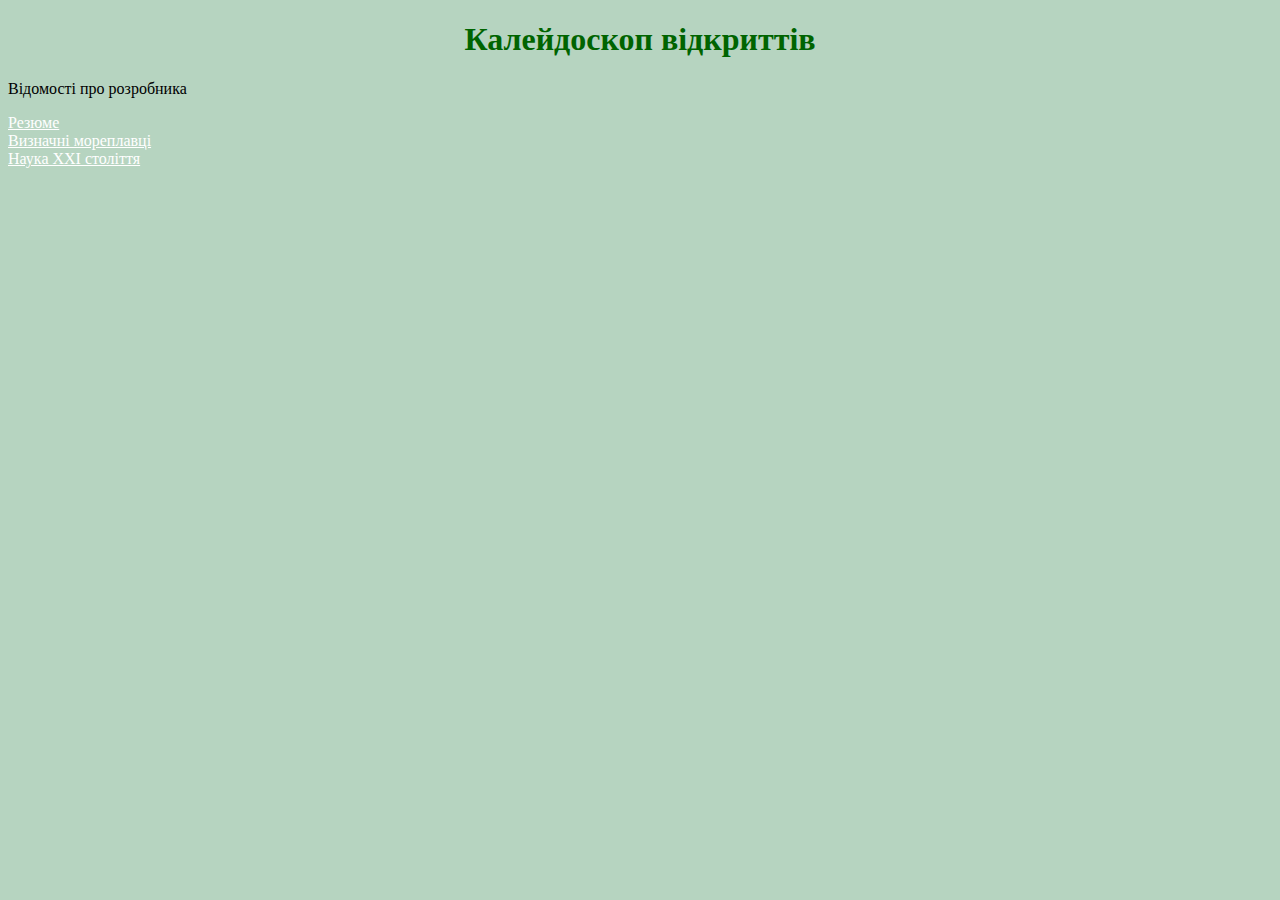
==== index.html @ 1e93bba7 "Add files via upload" ====
<!DOCTYPE html>
<html lang="uk">
<head>
	<meta charset="UTF-8">
	<meta name="viewport" content="width=device-width, initial-scale=1.0">
	<title>Kuzmina</title>
</head>
<link rel="stylesheet" href="style.css">
<body>
	<h1>Калейдоскоп відкриттів</h1>
	<p>Відомості про розробника</p>
	<a href="Kuzmina.html">Резюме</a><br>
	<a href="Практична27.09.html">Визначні мореплавці</a><br>
	<a href="Наука.html">Наука ХХІ століття</a>
</body>
</html>
---- style.css ----
body{
            background-color: rgb(182, 212, 192);
        }
h1{
	text-align: center; color: darkgreen;
}
dt{
            font-weight: bold; color: rgb(17, 63, 63);
}
dd{
            color: rgb(64, 73, 67);
}
table{
	 border-collapse: collapse;
}
img{
	width: 5cm; height: 6cm;
}
a{
	color: white;
}
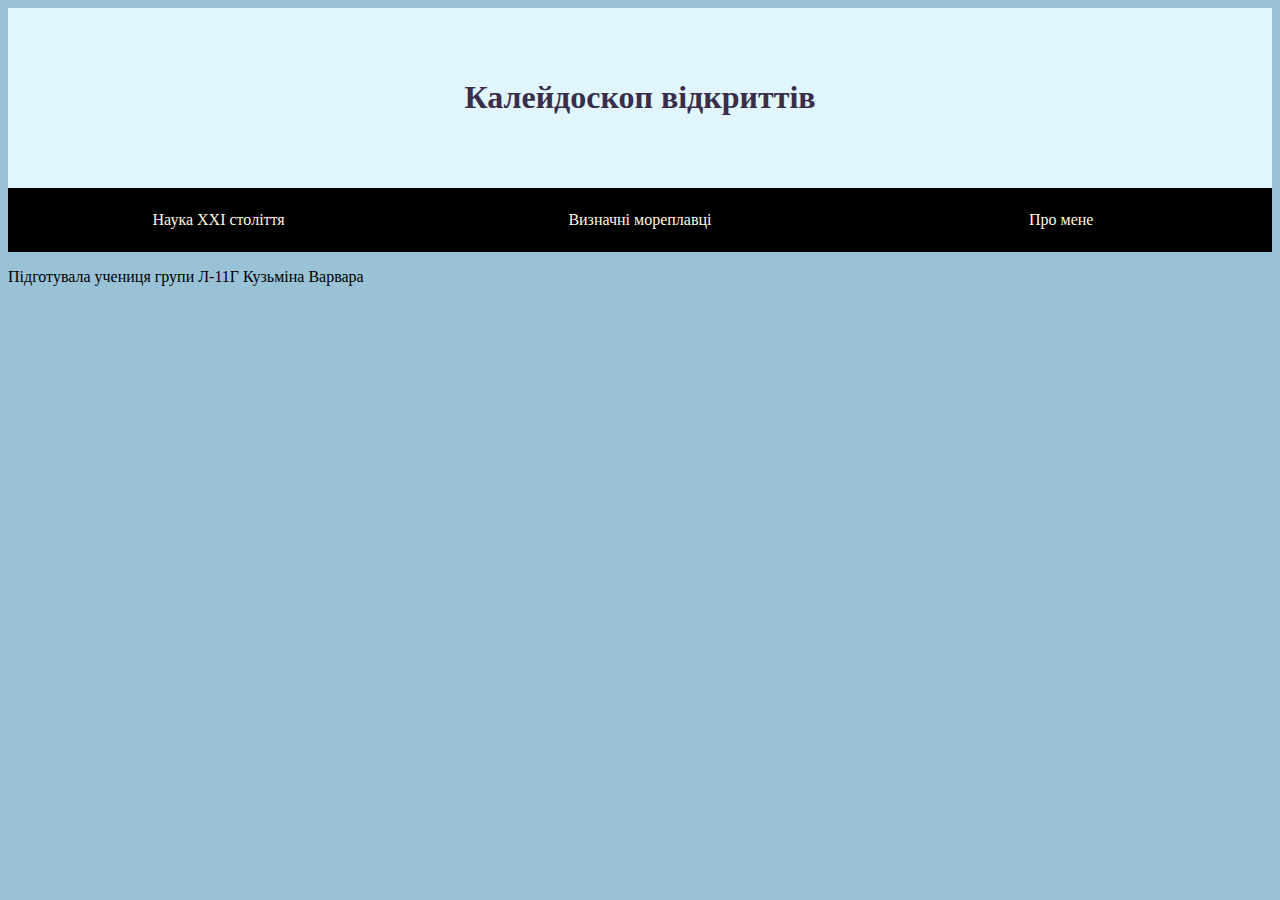
==== commit 12479198: "Add files via upload" ====
--- a/index.html
+++ b/index.html
@@ -7,10 +7,16 @@
 </head>
 <link rel="stylesheet" href="style.css">
 <body>
-	<h1>Калейдоскоп відкриттів</h1>
-	<p>Відомості про розробника</p>
-	<a href="Kuzmina.html">Резюме</a><br>
-	<a href="Практична27.09.html">Визначні мореплавці</a><br>
-	<a href="Наука.html">Наука ХХІ століття</a>
+	<div class="header">
+		<h1>Калейдоскоп відкриттів</h1>
+	</div>
+	<div class="navigation">
+		<ul>
+			<li><a href="Наука.html">Наука ХХІ століття</a></li>
+			<li><a href="Практична27.09.html">Визначні мореплавці</a></li>
+			<li><a href="Kuzmina.html">Про мене</a></li>
+		</ul>
+	</div>
+	<p>Підготувала учениця групи Л-11Г Кузьміна Варвара</p>
 </body>
 </html>--- a/style.css
+++ b/style.css
@@ -1,21 +1,92 @@
+/* GENERAL */
 body{
-            background-color: rgb(182, 212, 192);
+            background-color: #2f81aa7c;
         }
-h1{
-	text-align: center; color: darkgreen;
-}
-dt{
-            font-weight: bold; color: rgb(17, 63, 63);
-}
-dd{
-            color: rgb(64, 73, 67);
-}
 table{
 	 border-collapse: collapse;
 }
 img{
 	width: 5cm; height: 6cm;
 }
-a{
-	color: white;
+ul{
+    margin: 0;
+    padding: 0;
+}
+ul li{
+    list-style-type: none;
+}
+a {
+    text-decoration: none;
+}
+div{
+    margin: 0 auto;
+}
+p{
+    margin-bottom: 100 px;
+}
+hr{
+    color:#014375;
+    background-color: #014375;
+    border: none;
+    height: 1.5px;
+}
+.none{
+    margin: 40px;
+}
+/* HEADER */
+.header{
+    padding: 50px 0;
+    background-color: #e1f5fe;
+}
+.header h1,
+.header h2{
+    text-align: center;
+    color: #3a2d49;
+}
+/* NAVIGATION */
+.navigation{
+    background-color: black;
+    border-color: black;
+    min-height: 64px;
+}
+.navigation li{
+    float: left;
+    width: 33.33%;
+}
+.navigation a{
+    display: block;
+    color: cornsilk;
+    line-height: 4em;
+    text-align: center;
+}
+.navigation li a:hover{
+    color:whitesmoke;
+    background-color:#025594;
+}
+
+/* MAIN PART */
+.container{
+    margin: 45px;
+}
+.text{
+    float: left;
+    width: 60%;
+}
+.text h3{
+    color: #014375;
+}
+.images{
+    float: right;
+    margin-bottom: 100px;
+}
+.images img{
+    height: 200px;
+    width: auto;
+}
+.resume dt{
+    font-weight: bold;
+    color: #014375;
+}
+.fig{
+    text-align: center;
 }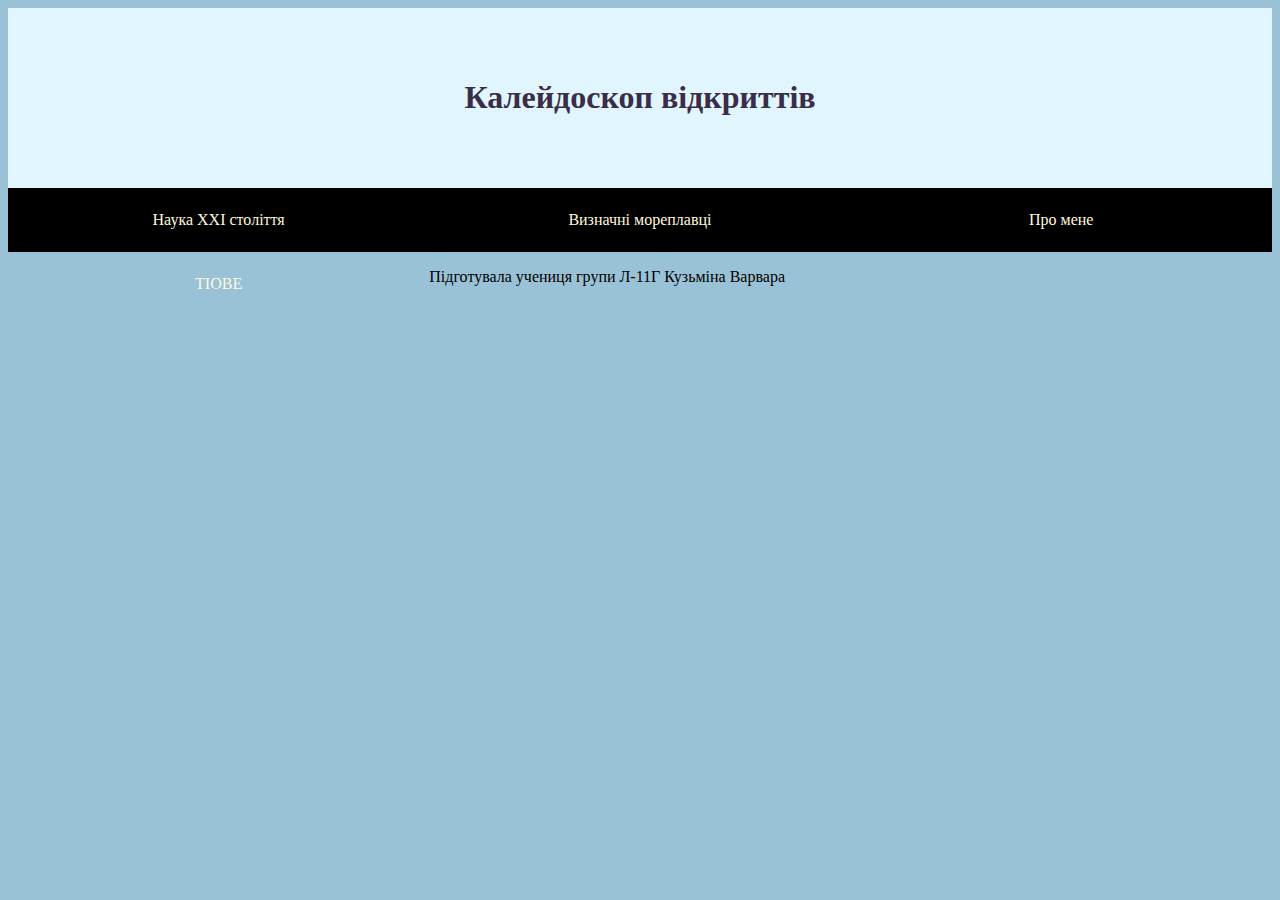
==== commit f79793b3: "Update index.html" ====
--- a/index.html
+++ b/index.html
@@ -15,8 +15,9 @@
 			<li><a href="Наука.html">Наука ХХІ століття</a></li>
 			<li><a href="Практична27.09.html">Визначні мореплавці</a></li>
 			<li><a href="Kuzmina.html">Про мене</a></li>
+			<li><a href="Rating18.11.html">TIOBE</a></li>
 		</ul>
 	</div>
 	<p>Підготувала учениця групи Л-11Г Кузьміна Варвара</p>
 </body>
-</html>+</html>
--- a/style.css
+++ b/style.css
@@ -66,22 +66,49 @@
 
 /* MAIN PART */
 .container{
-    margin: 45px;
+    margin: 40px;
+    overflow: auto;
+    display: inline-block;
+    padding-left: 5px;
+    padding-right: 5px;
+    width: 43%;
+    height: 400px;
+    box-sizing: border-box;
+    border: 2px solid  #012541;
+    border-radius: 5px;
+    border-color: #012541;
 }
 .text{
-    float: left;
-    width: 60%;
+    padding: 0 20px 20px 20px;
+    max-height: 100px;
 }
-.text h3{
+.container h3{
     color: #014375;
+    text-align: center;
+    font-size: 25px;
 }
 .images{
-    float: right;
-    margin-bottom: 100px;
+    margin: 30px;
+    display: block;
 }
 .images img{
-    height: 200px;
-    width: auto;
+    width: 100%;
+    border-radius: 20px;
+}
+.text a{
+    color: whitesmoke;
+}
+.text a{
+    margin-bottom: 20px;
+    border: 1px solid  #014375;
+    padding: 10px;
+    background-color:  #014375;
+    border-radius: 5px;
+    float: right;
+}
+.text a:hover{
+    background-color: whitesmoke;
+    color: #014375;
 }
 .resume dt{
     font-weight: bold;
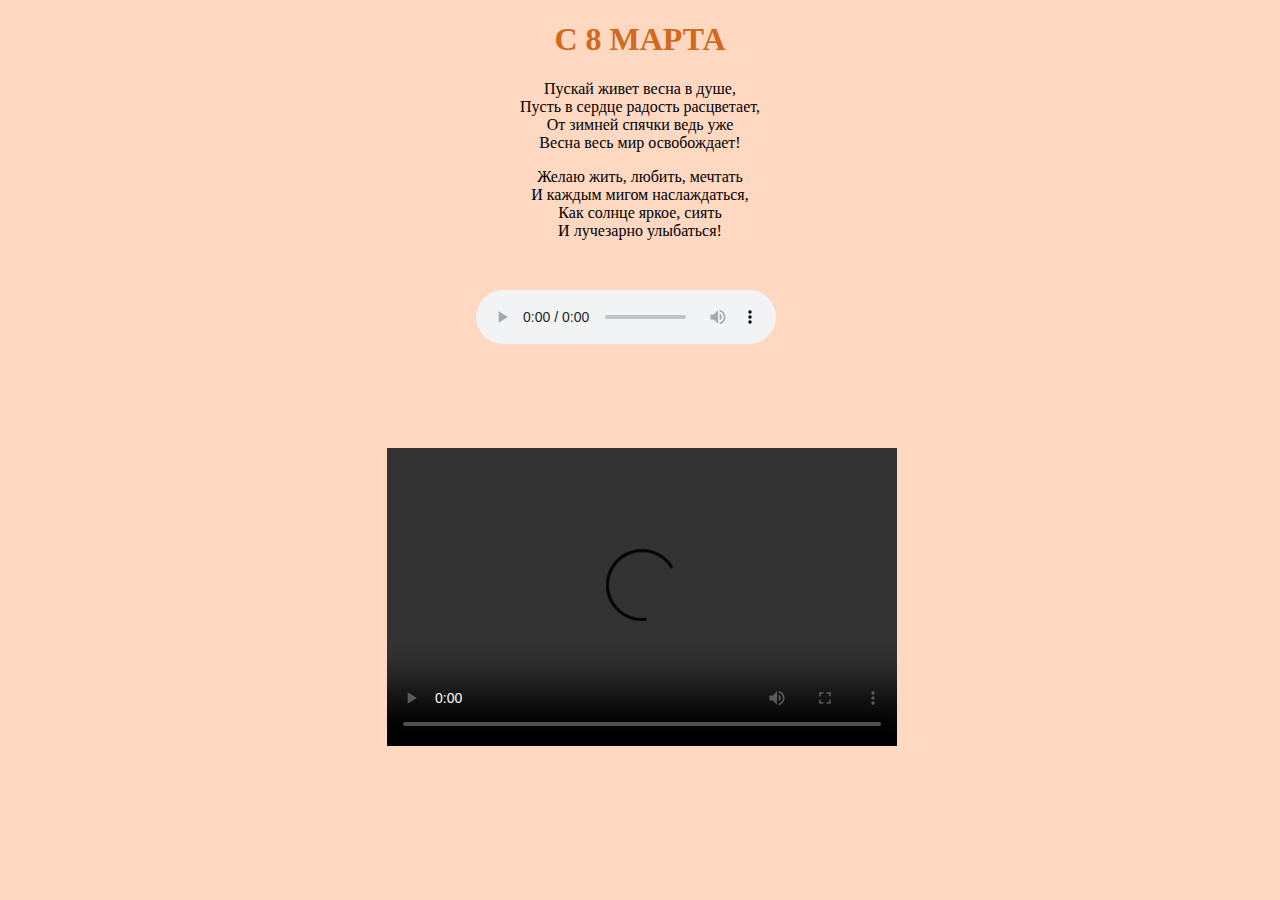
==== commit 17ed02f5: "Add files via upload" ====
--- a/index.html
+++ b/index.html
@@ -1,23 +1,50 @@
 <!DOCTYPE html>
 <html lang="uk">
 <head>
-	<meta charset="UTF-8">
-	<meta name="viewport" content="width=device-width, initial-scale=1.0">
-	<title>Kuzmina</title>
+    <meta charset="UTF-8">
+    <meta http-equiv="X-UA-Compatible" content="IE=edge">
+    <meta name="viewport" content="width=device-width, initial-scale=1.0">
+    <title>kuzmina</title>
+    <style>
+        body{
+            background-color: rgba(255, 194, 159, 0.63);
+        }
+        .text{
+            text-align: center;
+        }
+        .text h1{
+            color: chocolate;
+        }
+        .audio{
+            margin-left: 37%;
+            margin-top: 50px;
+        }
+        .video{
+            margin-left: 30%;
+            margin-top: 100px;
+            width: 510;
+            height: 298
+        }
+    </style>
 </head>
-<link rel="stylesheet" href="style.css">
 <body>
-	<div class="header">
-		<h1>Калейдоскоп відкриттів</h1>
-	</div>
-	<div class="navigation">
-		<ul>
-			<li><a href="Наука.html">Наука ХХІ століття</a></li>
-			<li><a href="Практична27.09.html">Визначні мореплавці</a></li>
-			<li><a href="Kuzmina.html">Про мене</a></li>
-			<li><a href="Rating18.11.html">TIOBE</a></li>
-		</ul>
-	</div>
-	<p>Підготувала учениця групи Л-11Г Кузьміна Варвара</p>
+    <div class="text">
+        <h1>C 8 МАРТА</h1>
+        <p>Пускай живет весна в душе,<br>
+            Пусть в сердце радость расцветает,<br>
+            От зимней спячки ведь уже<br>
+            Весна весь мир освобождает!</p>
+        <p>Желаю жить, любить, мечтать<br>
+            И каждым мигом наслаждаться,<br>
+            Как солнце яркое, сиять<br>
+            И лучезарно улыбаться!</p> 
+    </div>
+    <div class="audio">
+        <audio src="8march.mp3" controls></audio>
+    </div>
+    <div class="video">
+        <video controls src="video.mp4" width="510" height="298">
+        </video>
+    </div>
 </body>
-</html>
+</html>